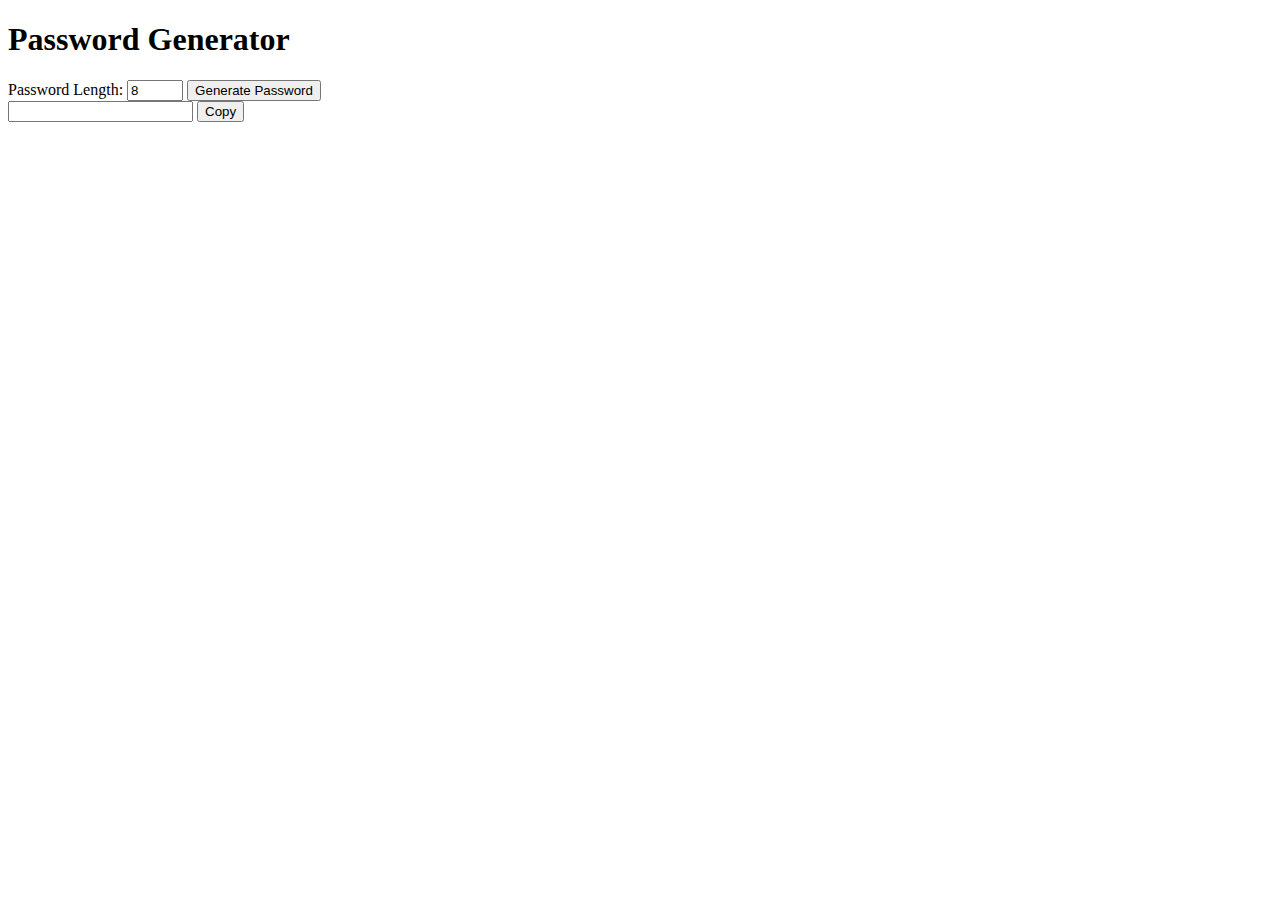
==== index.html @ e1c088a5 "Rename pass.html to index.html" ====
<!DOCTYPE html>
<html lang="en">
<head>
  <meta charset="UTF-8">
  <meta name="viewport" content="width=device-width, initial-scale=1.0">
  <title>Password Generator</title>
  <link rel="stylesheet" href="styles.css">
</head>
<body>
  <div class="container">
    <h1>Password Generator</h1>
    <div class="form">
      <label for="length">Password Length:</label>
      <input type="number" id="length" min="4" max="20" value="8">
      <button id="generate">Generate Password</button>
    </div>
    <div class="password">
      <input type="text" id="password" readonly>
      <button id="copy">Copy</button>
    </div>
  </div>
  <script src="script.js"></script>
</body>
</html>
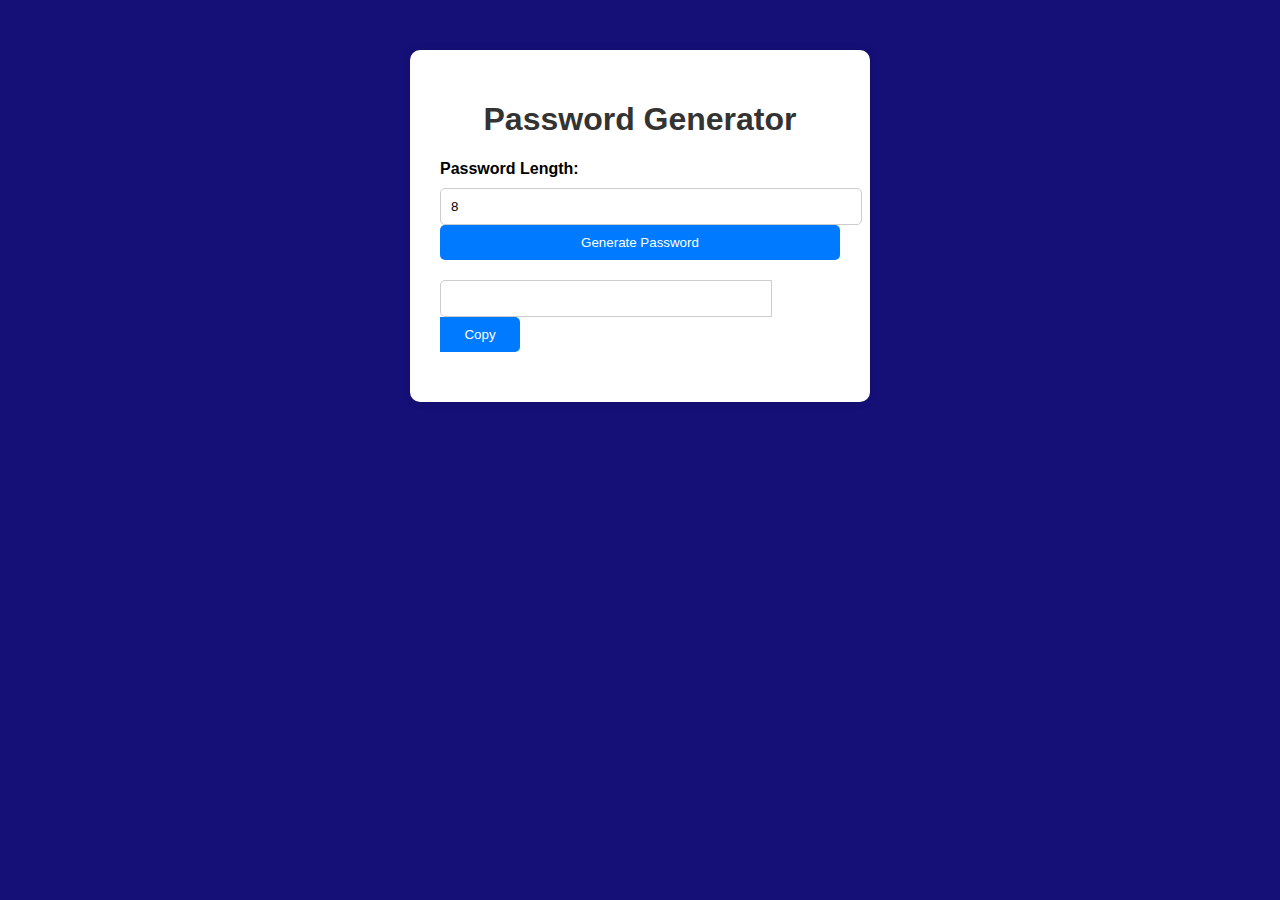
==== commit 9a2f7fde: "Update index.html" ====
--- a/index.html
+++ b/index.html
@@ -4,7 +4,7 @@
   <meta charset="UTF-8">
   <meta name="viewport" content="width=device-width, initial-scale=1.0">
   <title>Password Generator</title>
-  <link rel="stylesheet" href="styles.css">
+  <link rel="stylesheet" href="pass.css">
 </head>
 <body>
   <div class="container">
@@ -19,6 +19,6 @@
       <button id="copy">Copy</button>
     </div>
   </div>
-  <script src="script.js"></script>
+  <script src="pass.js"></script>
 </body>
 </html>
--- a/pass.css
+++ b/pass.css
@@ -0,0 +1,80 @@
+body {
+  font-family: Arial, sans-serif;
+  background-color: #141077;
+  margin: 0;
+  padding: 0;
+}
+
+.container {
+  max-width: 400px;
+  margin: 50px auto;
+  background-color: #fff;
+  border-radius: 10px;
+  box-shadow: 0px 0px 10px rgba(0, 0, 0, 0.1);
+  padding: 30px;
+}
+
+h1 {
+  text-align: center;
+  color: #333;
+}
+
+.form {
+  margin-bottom: 20px;
+}
+
+.form label {
+  display: block;
+  margin-bottom: 10px;
+  font-weight: bold;
+}
+
+.form input[type="number"] {
+  width: 100%;
+  padding: 10px;
+  border: 1px solid #ccc;
+  border-radius: 5px;
+}
+
+.form button {
+  display: block;
+  width: 100%;
+  padding: 10px;
+  background-color: #007bff;
+  color: #fff;
+  border: none;
+  border-radius: 5px;
+  cursor: pointer;
+  transition: background-color 0.3s;
+}
+
+.form button:hover {
+  background-color: #0056b3;
+}
+
+.password {
+  margin-bottom: 20px;
+}
+
+.password input {
+  width: calc(100% - 90px);
+  padding: 10px;
+  border: 1px solid #ccc;
+  border-radius: 5px 0 0 5px;
+}
+
+.password button {
+  width: 80px;
+  padding: 10px;
+  background-color: #007bff;
+  color: #fff;
+  border: none;
+  border-radius: 0 5px 5px 0;
+  cursor: pointer;
+  transition: background-color 0.3s;
+}
+
+.password button:hover {
+  background-color: #0056b3;
+}
+
